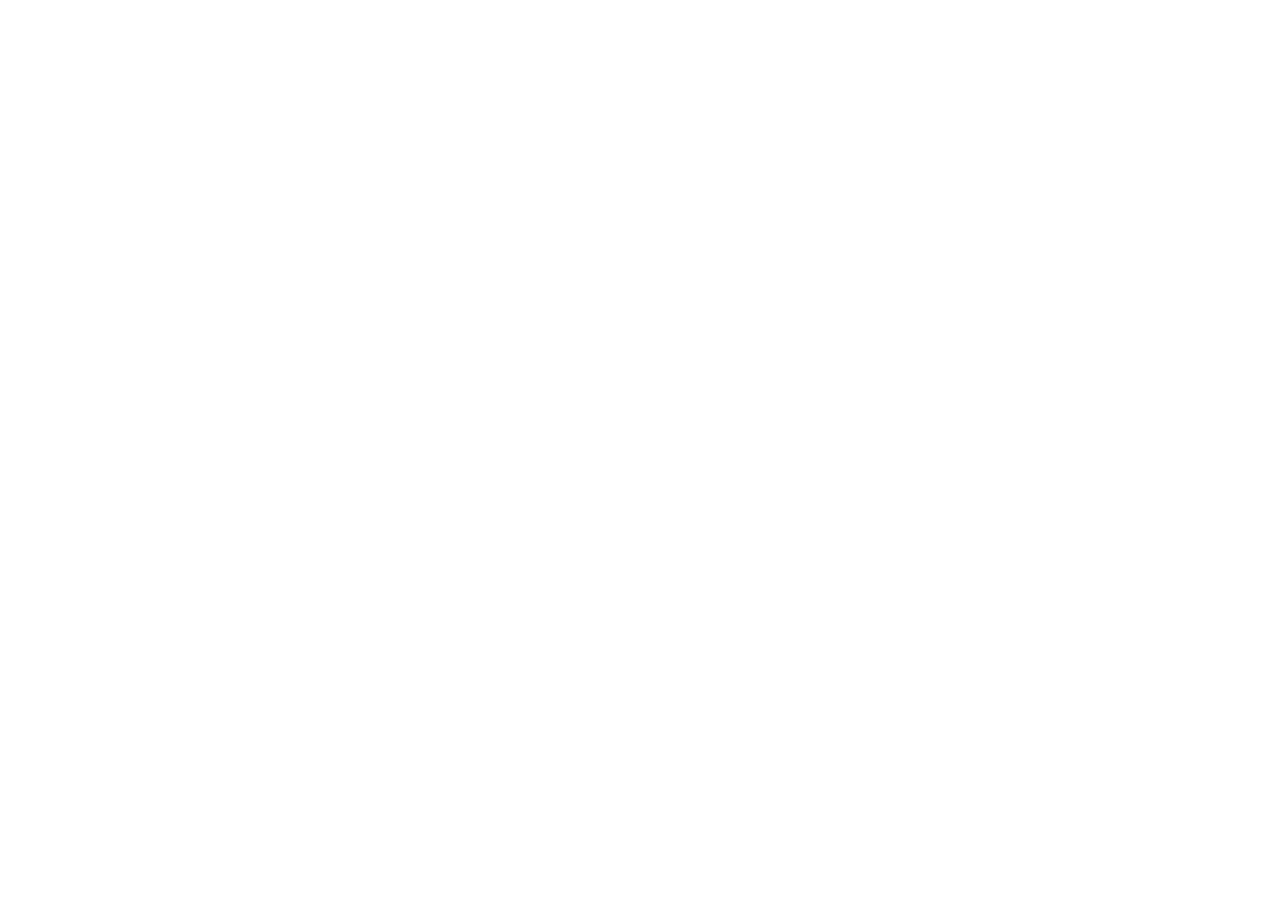
==== docs/index.html @ 409a8617 "Docs agregado" ====
<!doctype html><html lang="en"><head><meta charset="utf-8"/><link rel="icon" href="/favicon.ico"/><meta name="viewport" content="width=device-width,initial-scale=1"/><meta name="theme-color" content="#000000"/><meta name="description" content="Web site created using create-react-app"/><link rel="apple-touch-icon" href="/logo192.png"/><link rel="manifest" href="/manifest.json"/><link rel="stylesheet" href="https://cdnjs.cloudflare.com/ajax/libs/animate.css/4.1.1/animate.min.css"/><title>Gift-Expert-app</title><link href="/static/css/main.a8090aa8.chunk.css" rel="stylesheet"></head><body><noscript>You need to enable JavaScript to run this app.</noscript><div id="root"></div><script>!function(e){function r(r){for(var n,p,f=r[0],i=r[1],l=r[2],c=0,s=[];c<f.length;c++)p=f[c],Object.prototype.hasOwnProperty.call(o,p)&&o[p]&&s.push(o[p][0]),o[p]=0;for(n in i)Object.prototype.hasOwnProperty.call(i,n)&&(e[n]=i[n]);for(a&&a(r);s.length;)s.shift()();return u.push.apply(u,l||[]),t()}function t(){for(var e,r=0;r<u.length;r++){for(var t=u[r],n=!0,f=1;f<t.length;f++){var i=t[f];0!==o[i]&&(n=!1)}n&&(u.splice(r--,1),e=p(p.s=t[0]))}return e}var n={},o={1:0},u=[];function p(r){if(n[r])return n[r].exports;var t=n[r]={i:r,l:!1,exports:{}};return e[r].call(t.exports,t,t.exports,p),t.l=!0,t.exports}p.m=e,p.c=n,p.d=function(e,r,t){p.o(e,r)||Object.defineProperty(e,r,{enumerable:!0,get:t})},p.r=function(e){"undefined"!=typeof Symbol&&Symbol.toStringTag&&Object.defineProperty(e,Symbol.toStringTag,{value:"Module"}),Object.defineProperty(e,"__esModule",{value:!0})},p.t=function(e,r){if(1&r&&(e=p(e)),8&r)return e;if(4&r&&"object"==typeof e&&e&&e.__esModule)return e;var t=Object.create(null);if(p.r(t),Object.defineProperty(t,"default",{enumerable:!0,value:e}),2&r&&"string"!=typeof e)for(var n in e)p.d(t,n,function(r){return e[r]}.bind(null,n));return t},p.n=function(e){var r=e&&e.__esModule?function(){return e.default}:function(){return e};return p.d(r,"a",r),r},p.o=function(e,r){return Object.prototype.hasOwnProperty.call(e,r)},p.p="/";var f=this["webpackJsonpgif-expert-app"]=this["webpackJsonpgif-expert-app"]||[],i=f.push.bind(f);f.push=r,f=f.slice();for(var l=0;l<f.length;l++)r(f[l]);var a=i;t()}([])</script><script src="/static/js/2.ac47c561.chunk.js"></script><script src="/static/js/main.8a2baf13.chunk.js"></script></body></html>
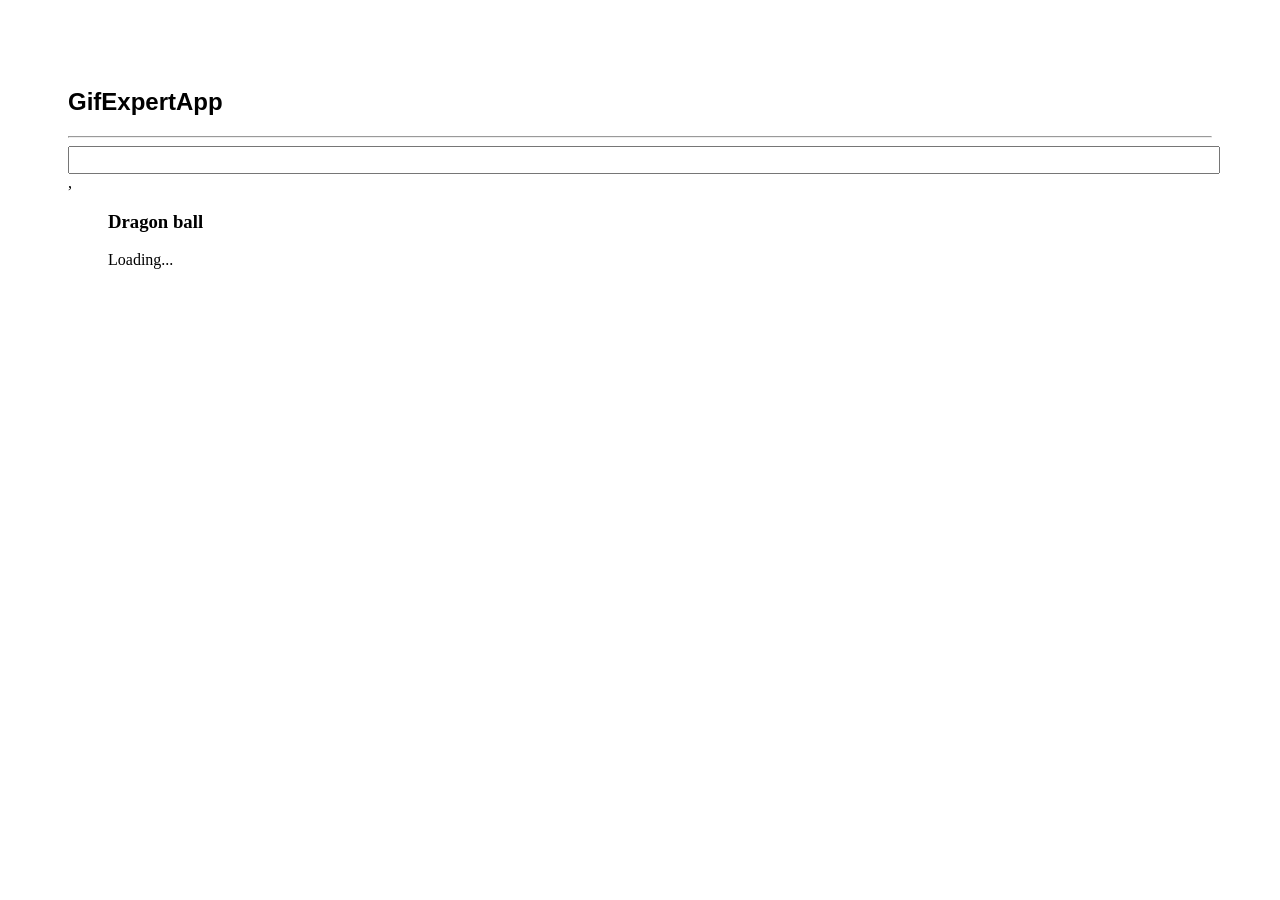
==== commit 21ef8533: "index.html actualizado" ====
--- a/docs/index.html
+++ b/docs/index.html
@@ -1 +1,24 @@
-<!doctype html><html lang="en"><head><meta charset="utf-8"/><link rel="icon" href="/favicon.ico"/><meta name="viewport" content="width=device-width,initial-scale=1"/><meta name="theme-color" content="#000000"/><meta name="description" content="Web site created using create-react-app"/><link rel="apple-touch-icon" href="/logo192.png"/><link rel="manifest" href="/manifest.json"/><link rel="stylesheet" href="https://cdnjs.cloudflare.com/ajax/libs/animate.css/4.1.1/animate.min.css"/><title>Gift-Expert-app</title><link href="/static/css/main.a8090aa8.chunk.css" rel="stylesheet"></head><body><noscript>You need to enable JavaScript to run this app.</noscript><div id="root"></div><script>!function(e){function r(r){for(var n,p,f=r[0],i=r[1],l=r[2],c=0,s=[];c<f.length;c++)p=f[c],Object.prototype.hasOwnProperty.call(o,p)&&o[p]&&s.push(o[p][0]),o[p]=0;for(n in i)Object.prototype.hasOwnProperty.call(i,n)&&(e[n]=i[n]);for(a&&a(r);s.length;)s.shift()();return u.push.apply(u,l||[]),t()}function t(){for(var e,r=0;r<u.length;r++){for(var t=u[r],n=!0,f=1;f<t.length;f++){var i=t[f];0!==o[i]&&(n=!1)}n&&(u.splice(r--,1),e=p(p.s=t[0]))}return e}var n={},o={1:0},u=[];function p(r){if(n[r])return n[r].exports;var t=n[r]={i:r,l:!1,exports:{}};return e[r].call(t.exports,t,t.exports,p),t.l=!0,t.exports}p.m=e,p.c=n,p.d=function(e,r,t){p.o(e,r)||Object.defineProperty(e,r,{enumerable:!0,get:t})},p.r=function(e){"undefined"!=typeof Symbol&&Symbol.toStringTag&&Object.defineProperty(e,Symbol.toStringTag,{value:"Module"}),Object.defineProperty(e,"__esModule",{value:!0})},p.t=function(e,r){if(1&r&&(e=p(e)),8&r)return e;if(4&r&&"object"==typeof e&&e&&e.__esModule)return e;var t=Object.create(null);if(p.r(t),Object.defineProperty(t,"default",{enumerable:!0,value:e}),2&r&&"string"!=typeof e)for(var n in e)p.d(t,n,function(r){return e[r]}.bind(null,n));return t},p.n=function(e){var r=e&&e.__esModule?function(){return e.default}:function(){return e};return p.d(r,"a",r),r},p.o=function(e,r){return Object.prototype.hasOwnProperty.call(e,r)},p.p="/";var f=this["webpackJsonpgif-expert-app"]=this["webpackJsonpgif-expert-app"]||[],i=f.push.bind(f);f.push=r,f=f.slice();for(var l=0;l<f.length;l++)r(f[l]);var a=i;t()}([])</script><script src="/static/js/2.ac47c561.chunk.js"></script><script src="/static/js/main.8a2baf13.chunk.js"></script></body></html>+<!doctype html>
+<html lang="en">
+
+<head>
+    <meta charset="utf-8" />
+    <link rel="icon" href="./favicon.ico" />
+    <meta name="viewport" content="width=device-width,initial-scale=1" />
+    <meta name="theme-color" content="#000000" />
+    <meta name="description" content="Web site created using create-react-app" />
+    <link rel="apple-touch-icon" href="./logo192.png" />
+    <link rel="manifest" href="./manifest.json" />
+    <link rel="stylesheet" href="https://cdnjs.cloudflare.com/ajax/libs/animate.css/4.1.1/animate.min.css" />
+    <title>Gift-Expert-app</title>
+    <link href="./static/css/main.a8090aa8.chunk.css" rel="stylesheet">
+</head>
+
+<body><noscript>You need to enable JavaScript to run this app.</noscript>
+    <div id="root"></div>
+    <script>!function (e) { function r(r) { for (var n, p, f = r[0], i = r[1], l = r[2], c = 0, s = []; c < f.length; c++)p = f[c], Object.prototype.hasOwnProperty.call(o, p) && o[p] && s.push(o[p][0]), o[p] = 0; for (n in i) Object.prototype.hasOwnProperty.call(i, n) && (e[n] = i[n]); for (a && a(r); s.length;)s.shift()(); return u.push.apply(u, l || []), t() } function t() { for (var e, r = 0; r < u.length; r++) { for (var t = u[r], n = !0, f = 1; f < t.length; f++) { var i = t[f]; 0 !== o[i] && (n = !1) } n && (u.splice(r--, 1), e = p(p.s = t[0])) } return e } var n = {}, o = { 1: 0 }, u = []; function p(r) { if (n[r]) return n[r].exports; var t = n[r] = { i: r, l: !1, exports: {} }; return e[r].call(t.exports, t, t.exports, p), t.l = !0, t.exports } p.m = e, p.c = n, p.d = function (e, r, t) { p.o(e, r) || Object.defineProperty(e, r, { enumerable: !0, get: t }) }, p.r = function (e) { "undefined" != typeof Symbol && Symbol.toStringTag && Object.defineProperty(e, Symbol.toStringTag, { value: "Module" }), Object.defineProperty(e, "__esModule", { value: !0 }) }, p.t = function (e, r) { if (1 & r && (e = p(e)), 8 & r) return e; if (4 & r && "object" == typeof e && e && e.__esModule) return e; var t = Object.create(null); if (p.r(t), Object.defineProperty(t, "default", { enumerable: !0, value: e }), 2 & r && "string" != typeof e) for (var n in e) p.d(t, n, function (r) { return e[r] }.bind(null, n)); return t }, p.n = function (e) { var r = e && e.__esModule ? function () { return e.default } : function () { return e }; return p.d(r, "a", r), r }, p.o = function (e, r) { return Object.prototype.hasOwnProperty.call(e, r) }, p.p = "/"; var f = this["webpackJsonpgif-expert-app"] = this["webpackJsonpgif-expert-app"] || [], i = f.push.bind(f); f.push = r, f = f.slice(); for (var l = 0; l < f.length; l++)r(f[l]); var a = i; t() }([])</script>
+    <script src="./static/js/2.ac47c561.chunk.js"></script>
+    <script src="./static/js/main.8a2baf13.chunk.js"></script>
+</body>
+
+</html>
--- a/docs/static/css/main.a8090aa8.chunk.css
+++ b/docs/static/css/main.a8090aa8.chunk.css
@@ -0,0 +1,2 @@
+h2{font-family:sans-serif,Helvetica,Arial}body{padding:60px}input{font-size:1.2rem;width:100%;color:grey}.card-grid{display:-webkit-flex;display:flex;-webkit-flex-direction:row;flex-direction:row;-webkit-flex-wrap:wrap;flex-wrap:wrap}.card{-webkit-align-content:center;align-content:center;border:1px solid grey;border-radius:6px;margin-bottom:10px;margin-right:10px;overflow:hidden}.card p{padding:5px;text-align:center}.card img{max-height:170px}
+/*# sourceMappingURL=main.a8090aa8.chunk.css.map */
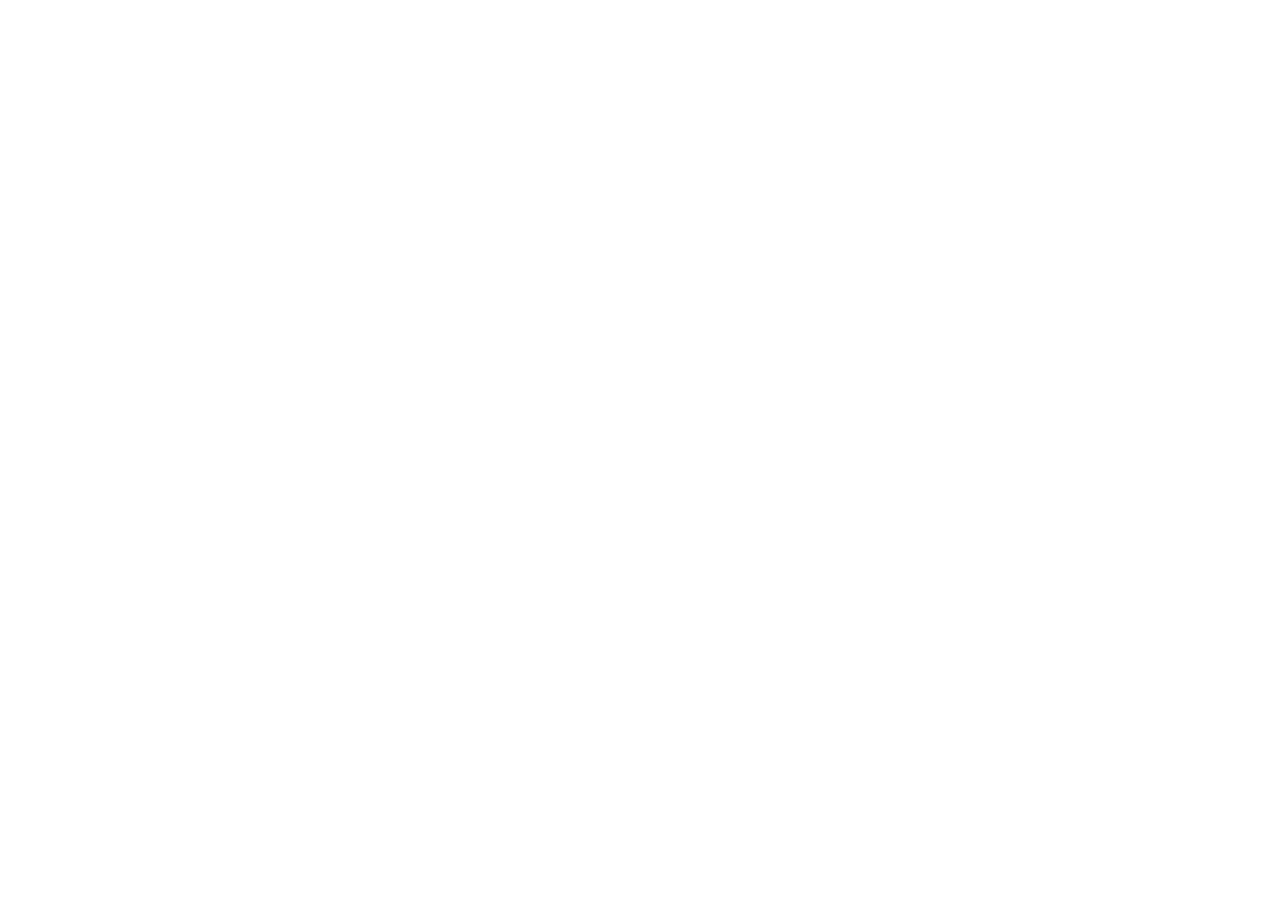
==== commit dfbed7d4: "Cambio en readme.md, se añade tamaño gif" ====
--- a/docs/index.html
+++ b/docs/index.html
@@ -1,24 +1 @@
-<!doctype html>
-<html lang="en">
-
-<head>
-    <meta charset="utf-8" />
-    <link rel="icon" href="./favicon.ico" />
-    <meta name="viewport" content="width=device-width,initial-scale=1" />
-    <meta name="theme-color" content="#000000" />
-    <meta name="description" content="Web site created using create-react-app" />
-    <link rel="apple-touch-icon" href="./logo192.png" />
-    <link rel="manifest" href="./manifest.json" />
-    <link rel="stylesheet" href="https://cdnjs.cloudflare.com/ajax/libs/animate.css/4.1.1/animate.min.css" />
-    <title>Gift-Expert-app</title>
-    <link href="./static/css/main.a8090aa8.chunk.css" rel="stylesheet">
-</head>
-
-<body><noscript>You need to enable JavaScript to run this app.</noscript>
-    <div id="root"></div>
-    <script>!function (e) { function r(r) { for (var n, p, f = r[0], i = r[1], l = r[2], c = 0, s = []; c < f.length; c++)p = f[c], Object.prototype.hasOwnProperty.call(o, p) && o[p] && s.push(o[p][0]), o[p] = 0; for (n in i) Object.prototype.hasOwnProperty.call(i, n) && (e[n] = i[n]); for (a && a(r); s.length;)s.shift()(); return u.push.apply(u, l || []), t() } function t() { for (var e, r = 0; r < u.length; r++) { for (var t = u[r], n = !0, f = 1; f < t.length; f++) { var i = t[f]; 0 !== o[i] && (n = !1) } n && (u.splice(r--, 1), e = p(p.s = t[0])) } return e } var n = {}, o = { 1: 0 }, u = []; function p(r) { if (n[r]) return n[r].exports; var t = n[r] = { i: r, l: !1, exports: {} }; return e[r].call(t.exports, t, t.exports, p), t.l = !0, t.exports } p.m = e, p.c = n, p.d = function (e, r, t) { p.o(e, r) || Object.defineProperty(e, r, { enumerable: !0, get: t }) }, p.r = function (e) { "undefined" != typeof Symbol && Symbol.toStringTag && Object.defineProperty(e, Symbol.toStringTag, { value: "Module" }), Object.defineProperty(e, "__esModule", { value: !0 }) }, p.t = function (e, r) { if (1 & r && (e = p(e)), 8 & r) return e; if (4 & r && "object" == typeof e && e && e.__esModule) return e; var t = Object.create(null); if (p.r(t), Object.defineProperty(t, "default", { enumerable: !0, value: e }), 2 & r && "string" != typeof e) for (var n in e) p.d(t, n, function (r) { return e[r] }.bind(null, n)); return t }, p.n = function (e) { var r = e && e.__esModule ? function () { return e.default } : function () { return e }; return p.d(r, "a", r), r }, p.o = function (e, r) { return Object.prototype.hasOwnProperty.call(e, r) }, p.p = "/"; var f = this["webpackJsonpgif-expert-app"] = this["webpackJsonpgif-expert-app"] || [], i = f.push.bind(f); f.push = r, f = f.slice(); for (var l = 0; l < f.length; l++)r(f[l]); var a = i; t() }([])</script>
-    <script src="./static/js/2.ac47c561.chunk.js"></script>
-    <script src="./static/js/main.8a2baf13.chunk.js"></script>
-</body>
-
-</html>+<!doctype html><html lang="en"><head><meta charset="utf-8"/><link rel="icon" href="/favicon.ico"/><meta name="viewport" content="width=device-width,initial-scale=1"/><meta name="theme-color" content="#000000"/><meta name="description" content="Web site created using create-react-app"/><link rel="apple-touch-icon" href="/logo192.png"/><link rel="manifest" href="/manifest.json"/><link rel="stylesheet" href="https://cdnjs.cloudflare.com/ajax/libs/animate.css/4.1.1/animate.min.css"/><title>Gif app</title><link href="/static/css/main.d594566c.chunk.css" rel="stylesheet"></head><body><noscript>You need to enable JavaScript to run this app.</noscript><div id="root"></div><script>!function(e){function r(r){for(var n,p,f=r[0],i=r[1],l=r[2],c=0,s=[];c<f.length;c++)p=f[c],Object.prototype.hasOwnProperty.call(o,p)&&o[p]&&s.push(o[p][0]),o[p]=0;for(n in i)Object.prototype.hasOwnProperty.call(i,n)&&(e[n]=i[n]);for(a&&a(r);s.length;)s.shift()();return u.push.apply(u,l||[]),t()}function t(){for(var e,r=0;r<u.length;r++){for(var t=u[r],n=!0,f=1;f<t.length;f++){var i=t[f];0!==o[i]&&(n=!1)}n&&(u.splice(r--,1),e=p(p.s=t[0]))}return e}var n={},o={1:0},u=[];function p(r){if(n[r])return n[r].exports;var t=n[r]={i:r,l:!1,exports:{}};return e[r].call(t.exports,t,t.exports,p),t.l=!0,t.exports}p.m=e,p.c=n,p.d=function(e,r,t){p.o(e,r)||Object.defineProperty(e,r,{enumerable:!0,get:t})},p.r=function(e){"undefined"!=typeof Symbol&&Symbol.toStringTag&&Object.defineProperty(e,Symbol.toStringTag,{value:"Module"}),Object.defineProperty(e,"__esModule",{value:!0})},p.t=function(e,r){if(1&r&&(e=p(e)),8&r)return e;if(4&r&&"object"==typeof e&&e&&e.__esModule)return e;var t=Object.create(null);if(p.r(t),Object.defineProperty(t,"default",{enumerable:!0,value:e}),2&r&&"string"!=typeof e)for(var n in e)p.d(t,n,function(r){return e[r]}.bind(null,n));return t},p.n=function(e){var r=e&&e.__esModule?function(){return e.default}:function(){return e};return p.d(r,"a",r),r},p.o=function(e,r){return Object.prototype.hasOwnProperty.call(e,r)},p.p="/";var f=this["webpackJsonpgif-expert-app"]=this["webpackJsonpgif-expert-app"]||[],i=f.push.bind(f);f.push=r,f=f.slice();for(var l=0;l<f.length;l++)r(f[l]);var a=i;t()}([])</script><script src="/static/js/2.ac47c561.chunk.js"></script><script src="/static/js/main.7d059261.chunk.js"></script></body></html>
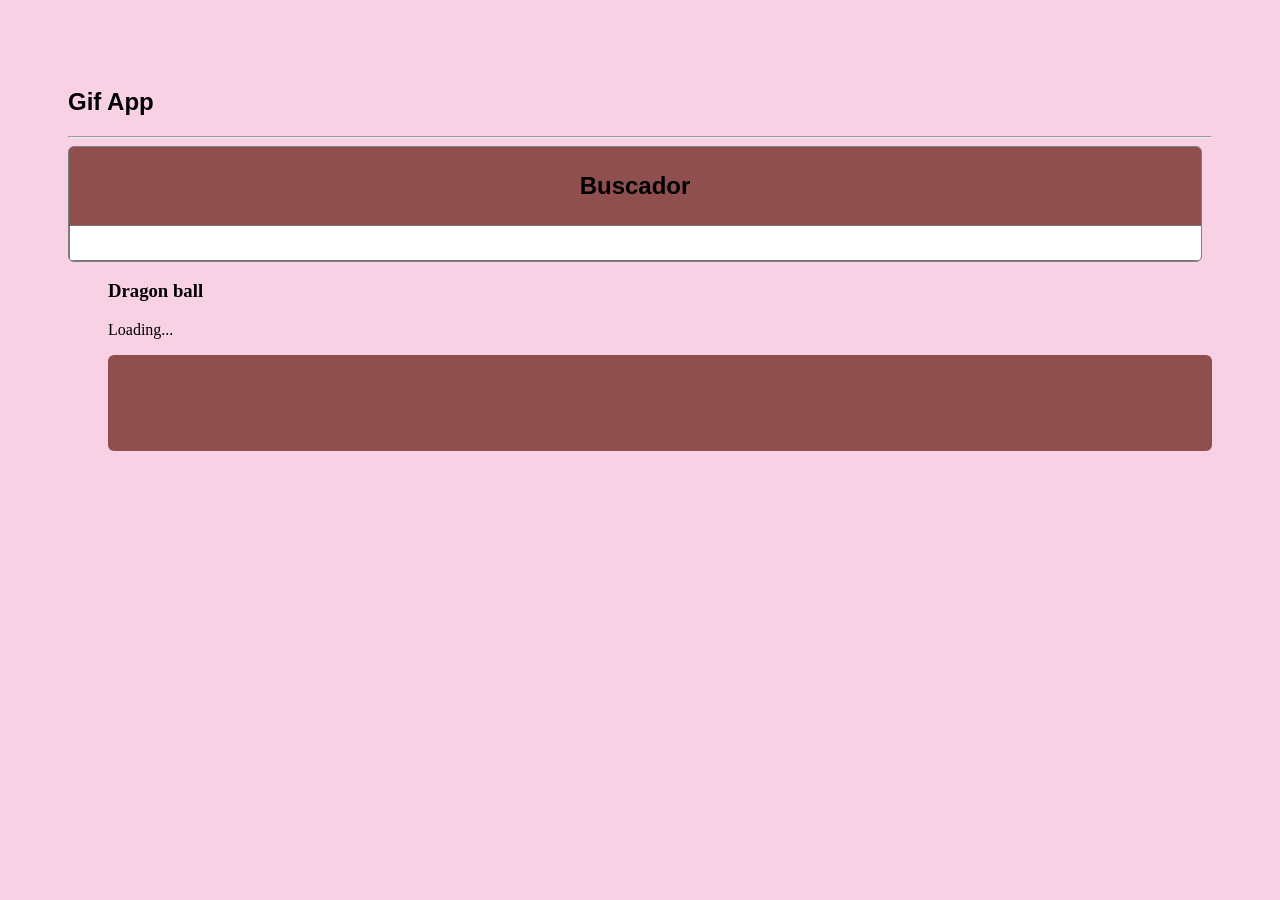
==== commit 609e87de: "index.html secure" ====
--- a/docs/index.html
+++ b/docs/index.html
@@ -1 +1,25 @@
-<!doctype html><html lang="en"><head><meta charset="utf-8"/><link rel="icon" href="/favicon.ico"/><meta name="viewport" content="width=device-width,initial-scale=1"/><meta name="theme-color" content="#000000"/><meta name="description" content="Web site created using create-react-app"/><link rel="apple-touch-icon" href="/logo192.png"/><link rel="manifest" href="/manifest.json"/><link rel="stylesheet" href="https://cdnjs.cloudflare.com/ajax/libs/animate.css/4.1.1/animate.min.css"/><title>Gif app</title><link href="/static/css/main.d594566c.chunk.css" rel="stylesheet"></head><body><noscript>You need to enable JavaScript to run this app.</noscript><div id="root"></div><script>!function(e){function r(r){for(var n,p,f=r[0],i=r[1],l=r[2],c=0,s=[];c<f.length;c++)p=f[c],Object.prototype.hasOwnProperty.call(o,p)&&o[p]&&s.push(o[p][0]),o[p]=0;for(n in i)Object.prototype.hasOwnProperty.call(i,n)&&(e[n]=i[n]);for(a&&a(r);s.length;)s.shift()();return u.push.apply(u,l||[]),t()}function t(){for(var e,r=0;r<u.length;r++){for(var t=u[r],n=!0,f=1;f<t.length;f++){var i=t[f];0!==o[i]&&(n=!1)}n&&(u.splice(r--,1),e=p(p.s=t[0]))}return e}var n={},o={1:0},u=[];function p(r){if(n[r])return n[r].exports;var t=n[r]={i:r,l:!1,exports:{}};return e[r].call(t.exports,t,t.exports,p),t.l=!0,t.exports}p.m=e,p.c=n,p.d=function(e,r,t){p.o(e,r)||Object.defineProperty(e,r,{enumerable:!0,get:t})},p.r=function(e){"undefined"!=typeof Symbol&&Symbol.toStringTag&&Object.defineProperty(e,Symbol.toStringTag,{value:"Module"}),Object.defineProperty(e,"__esModule",{value:!0})},p.t=function(e,r){if(1&r&&(e=p(e)),8&r)return e;if(4&r&&"object"==typeof e&&e&&e.__esModule)return e;var t=Object.create(null);if(p.r(t),Object.defineProperty(t,"default",{enumerable:!0,value:e}),2&r&&"string"!=typeof e)for(var n in e)p.d(t,n,function(r){return e[r]}.bind(null,n));return t},p.n=function(e){var r=e&&e.__esModule?function(){return e.default}:function(){return e};return p.d(r,"a",r),r},p.o=function(e,r){return Object.prototype.hasOwnProperty.call(e,r)},p.p="/";var f=this["webpackJsonpgif-expert-app"]=this["webpackJsonpgif-expert-app"]||[],i=f.push.bind(f);f.push=r,f=f.slice();for(var l=0;l<f.length;l++)r(f[l]);var a=i;t()}([])</script><script src="/static/js/2.ac47c561.chunk.js"></script><script src="/static/js/main.7d059261.chunk.js"></script></body></html>+<!doctype html>
+<html lang="en">
+
+<head>
+    <meta charset="utf-8" />
+    <link rel="icon" href="./favicon.ico" />
+    <meta name="viewport" content="width=device-width,initial-scale=1" />
+    <meta http-equiv="Content-Security-Policy" content="upgrade-insecure-requests">
+    <meta name="theme-color" content="#000000" />
+    <meta name="description" content="Web site created using create-react-app" />
+    <link rel="apple-touch-icon" href="./logo192.png" />
+    <link rel="manifest" href="./manifest.json" />
+    <link rel="stylesheet" href="https://cdnjs.cloudflare.com/ajax/libs/animate.css/4.1.1/animate.min.css" />
+    <title>Gif app</title>
+    <link href="./static/css/main.d594566c.chunk.css" rel="stylesheet">
+</head>
+
+<body><noscript>You need to enable JavaScript to run this app.</noscript>
+    <div id="root"></div>
+    <script>!function (e) { function r(r) { for (var n, p, f = r[0], i = r[1], l = r[2], c = 0, s = []; c < f.length; c++)p = f[c], Object.prototype.hasOwnProperty.call(o, p) && o[p] && s.push(o[p][0]), o[p] = 0; for (n in i) Object.prototype.hasOwnProperty.call(i, n) && (e[n] = i[n]); for (a && a(r); s.length;)s.shift()(); return u.push.apply(u, l || []), t() } function t() { for (var e, r = 0; r < u.length; r++) { for (var t = u[r], n = !0, f = 1; f < t.length; f++) { var i = t[f]; 0 !== o[i] && (n = !1) } n && (u.splice(r--, 1), e = p(p.s = t[0])) } return e } var n = {}, o = { 1: 0 }, u = []; function p(r) { if (n[r]) return n[r].exports; var t = n[r] = { i: r, l: !1, exports: {} }; return e[r].call(t.exports, t, t.exports, p), t.l = !0, t.exports } p.m = e, p.c = n, p.d = function (e, r, t) { p.o(e, r) || Object.defineProperty(e, r, { enumerable: !0, get: t }) }, p.r = function (e) { "undefined" != typeof Symbol && Symbol.toStringTag && Object.defineProperty(e, Symbol.toStringTag, { value: "Module" }), Object.defineProperty(e, "__esModule", { value: !0 }) }, p.t = function (e, r) { if (1 & r && (e = p(e)), 8 & r) return e; if (4 & r && "object" == typeof e && e && e.__esModule) return e; var t = Object.create(null); if (p.r(t), Object.defineProperty(t, "default", { enumerable: !0, value: e }), 2 & r && "string" != typeof e) for (var n in e) p.d(t, n, function (r) { return e[r] }.bind(null, n)); return t }, p.n = function (e) { var r = e && e.__esModule ? function () { return e.default } : function () { return e }; return p.d(r, "a", r), r }, p.o = function (e, r) { return Object.prototype.hasOwnProperty.call(e, r) }, p.p = "/"; var f = this["webpackJsonpgif-expert-app"] = this["webpackJsonpgif-expert-app"] || [], i = f.push.bind(f); f.push = r, f = f.slice(); for (var l = 0; l < f.length; l++)r(f[l]); var a = i; t() }([])</script>
+    <script src="./static/js/2.ac47c561.chunk.js"></script>
+    <script src="./static/js/main.7d059261.chunk.js"></script>
+</body>
+
+</html>
--- a/docs/static/css/main.d594566c.chunk.css
+++ b/docs/static/css/main.d594566c.chunk.css
@@ -0,0 +1,2 @@
+h2{font-family:sans-serif,Helvetica,Arial}body{padding:60px;background-color:#f8d1e4}input{font-size:1.2rem;width:100%;color:#c2c0c0}.card-grid{display:-webkit-flex;display:flex;-webkit-flex-direction:row;flex-direction:row;-webkit-flex-wrap:wrap;flex-wrap:wrap;padding:3em;border-radius:6px;background-color:#8f4f4f}.card{background-color:#c9c4c4}.buscador,.card{-webkit-align-content:center;align-content:center;border:1px solid grey;border-radius:6px;margin-bottom:10px;margin-right:10px;overflow:hidden}.buscador{background-color:#8f4f4f}.buscador h2,.buscador input,.card p{padding:5px;text-align:center}.card img{max-height:170px}
+/*# sourceMappingURL=main.d594566c.chunk.css.map */
